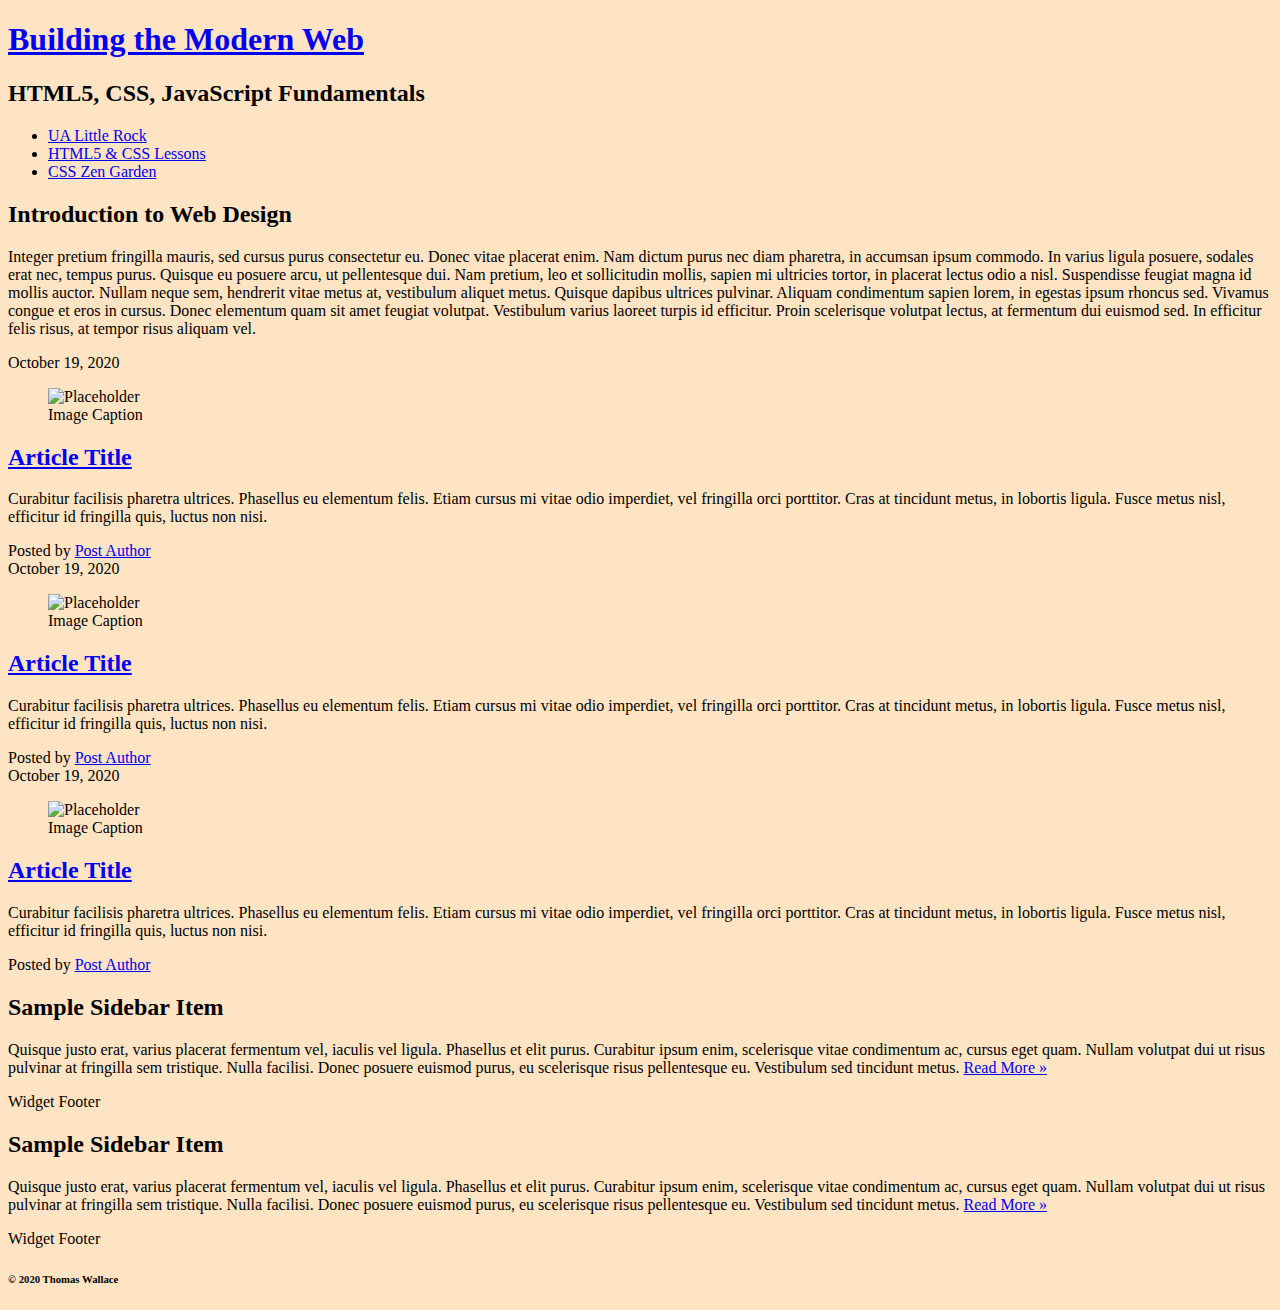
==== css-demo/index.html @ d6a81a95 "Set up CSS Demo" ====
<!DOCTYPE html>
<html lang="en">

<head>
  <title>IFSC 1310 - Prototype</title>
  <meta charset="UTF-8" />
  <meta name="description" content="Keyword rich narrative on site purpose" />
  <meta name="author" content="Thomas Wallace" />
  <link href="assets/css/style.css" rel="stylesheet" />
</head>

<body>
  <header role="banner" class="primary">
    <h1><a href="index.html">Building the Modern Web</a></h1>
    <h2>HTML5, CSS, JavaScript Fundamentals</h2>
    <nav role="navigation">
      <ul>
        <li><a href="https://ualr.edu/">UA Little Rock</a></li>
        <li><a href="http://learn.shayhowe.com/html-css/getting-to-know-html/">HTML5 & CSS Lessons</a></li>
        <li><a href="http://www.csszengarden.com/">CSS Zen Garden</a></li>
      </ul>
    </nav>
  </header>
  <section id="intro" class="container">
    <h2>Introduction to Web Design</h2>
    <p>Integer pretium fringilla mauris, sed cursus purus consectetur eu. Donec vitae placerat enim. Nam dictum purus nec diam pharetra, in accumsan ipsum commodo. In varius ligula posuere, sodales erat nec, tempus purus. Quisque eu posuere arcu, ut pellentesque
      dui. Nam pretium, leo et sollicitudin mollis, sapien mi ultricies tortor, in placerat lectus odio a nisl. Suspendisse feugiat magna id mollis auctor. Nullam neque sem, hendrerit vitae metus at, vestibulum aliquet metus. Quisque dapibus ultrices
      pulvinar. Aliquam condimentum sapien lorem, in egestas ipsum rhoncus sed. Vivamus congue et eros in cursus. Donec elementum quam sit amet feugiat volutpat. Vestibulum varius laoreet turpis id efficitur. Proin scelerisque volutpat lectus, at fermentum
      dui euismod sed. In efficitur felis risus, at tempor risus aliquam vel.</p>
  </section>

  <section id="content" class="container">
    <article class="post">
      <header>
        <time class="post-date" datetime="2020-10-19">October 19, 2020</time>
        <figure>
          <img src="http://placehold.it/300x200?text=Placeholder+Image" alt="Placeholder" />
          <figcaption>Image Caption</figcaption>
        </figure>
        <h2> <a href="#" rel="bookmark" title="link to this post">Article Title</a> </h2>
      </header>
      <p>Curabitur facilisis pharetra ultrices. Phasellus eu elementum felis. Etiam cursus mi vitae odio imperdiet, vel fringilla orci porttitor. Cras at tincidunt metus, in lobortis ligula. Fusce metus nisl, efficitur id fringilla quis, luctus non nisi.
        </p>
      <footer class="post-meta"> Posted by <a href="#">Post Author</a></footer>
    </article>
    <article class="post">
      <header>
        <time class="post-date" datetime="2020-10-19">October 19, 2020</time>
        <figure>
          <img src="http://placehold.it/300x200?text=Placeholder+Image" alt="Placeholder" />
          <figcaption>Image Caption</figcaption>
        </figure>
        <h2> <a href="#" rel="bookmark" title="link to this post">Article Title</a> </h2>
      </header>
      <p>Curabitur facilisis pharetra ultrices. Phasellus eu elementum felis. Etiam cursus mi vitae odio imperdiet, vel fringilla orci porttitor. Cras at tincidunt metus, in lobortis ligula. Fusce metus nisl, efficitur id fringilla quis, luctus non nisi.
        </p>
      <footer class="post-meta"> Posted by <a href="#">Post Author</a></footer>
    </article>
    <article class="post">
      <header>
       <time class="post-date" datetime="2020-10-19">October 19, 2020</time>
        <figure>
          <img src="http://placehold.it/300x200?text=Placeholder+Image" alt="Placeholder" />
          <figcaption>Image Caption</figcaption>
        </figure>
        <h2> <a href="#" rel="bookmark" title="link to this post">Article Title</a> </h2>
      </header>
      <p>Curabitur facilisis pharetra ultrices. Phasellus eu elementum felis. Etiam cursus mi vitae odio imperdiet, vel fringilla orci porttitor. Cras at tincidunt metus, in lobortis ligula. Fusce metus nisl, efficitur id fringilla quis, luctus non nisi.</p>
      <footer class="post-meta"> Posted by <a href="#">Post Author</a></footer>
    </article>
  </section>
  <aside role="complementary">
    <div class="container">
      <article class="widget">
        <header>
          <h2>Sample Sidebar Item </h2>
        </header>
        <p>Quisque justo erat, varius placerat fermentum vel, iaculis vel ligula. Phasellus et elit purus. Curabitur ipsum enim, scelerisque vitae condimentum ac, cursus eget quam. Nullam volutpat dui ut risus pulvinar at fringilla sem tristique. Nulla facilisi.
          Donec posuere euismod purus, eu scelerisque risus pellentesque eu. Vestibulum sed tincidunt metus. <a href="#">Read More &raquo;</a></p>
        <footer>Widget Footer</footer>
      </article>
      <article class="widget">
        <header>
          <h2>Sample Sidebar Item </h2>
        </header>
        <p>Quisque justo erat, varius placerat fermentum vel, iaculis vel ligula. Phasellus et elit purus. Curabitur ipsum enim, scelerisque vitae condimentum ac, cursus eget quam. Nullam volutpat dui ut risus pulvinar at fringilla sem tristique. Nulla facilisi.
          Donec posuere euismod purus, eu scelerisque risus pellentesque eu. Vestibulum sed tincidunt metus. <a href="#">Read More &raquo;</a></p>
        <footer>Widget Footer</footer>
      </article>
    </div>
  </aside>
  <!--#secondary -->
  <!--#content -->

  <footer id="colophon" role="contentinfo">
    <h6>&copy; 2020 Thomas Wallace</h6>
  </footer>
</body>

</html>
---- css-demo/assets/css/style.css ----
/*
Stylesheet for CSS Demo
*/

body {
background-color:bisque;
}
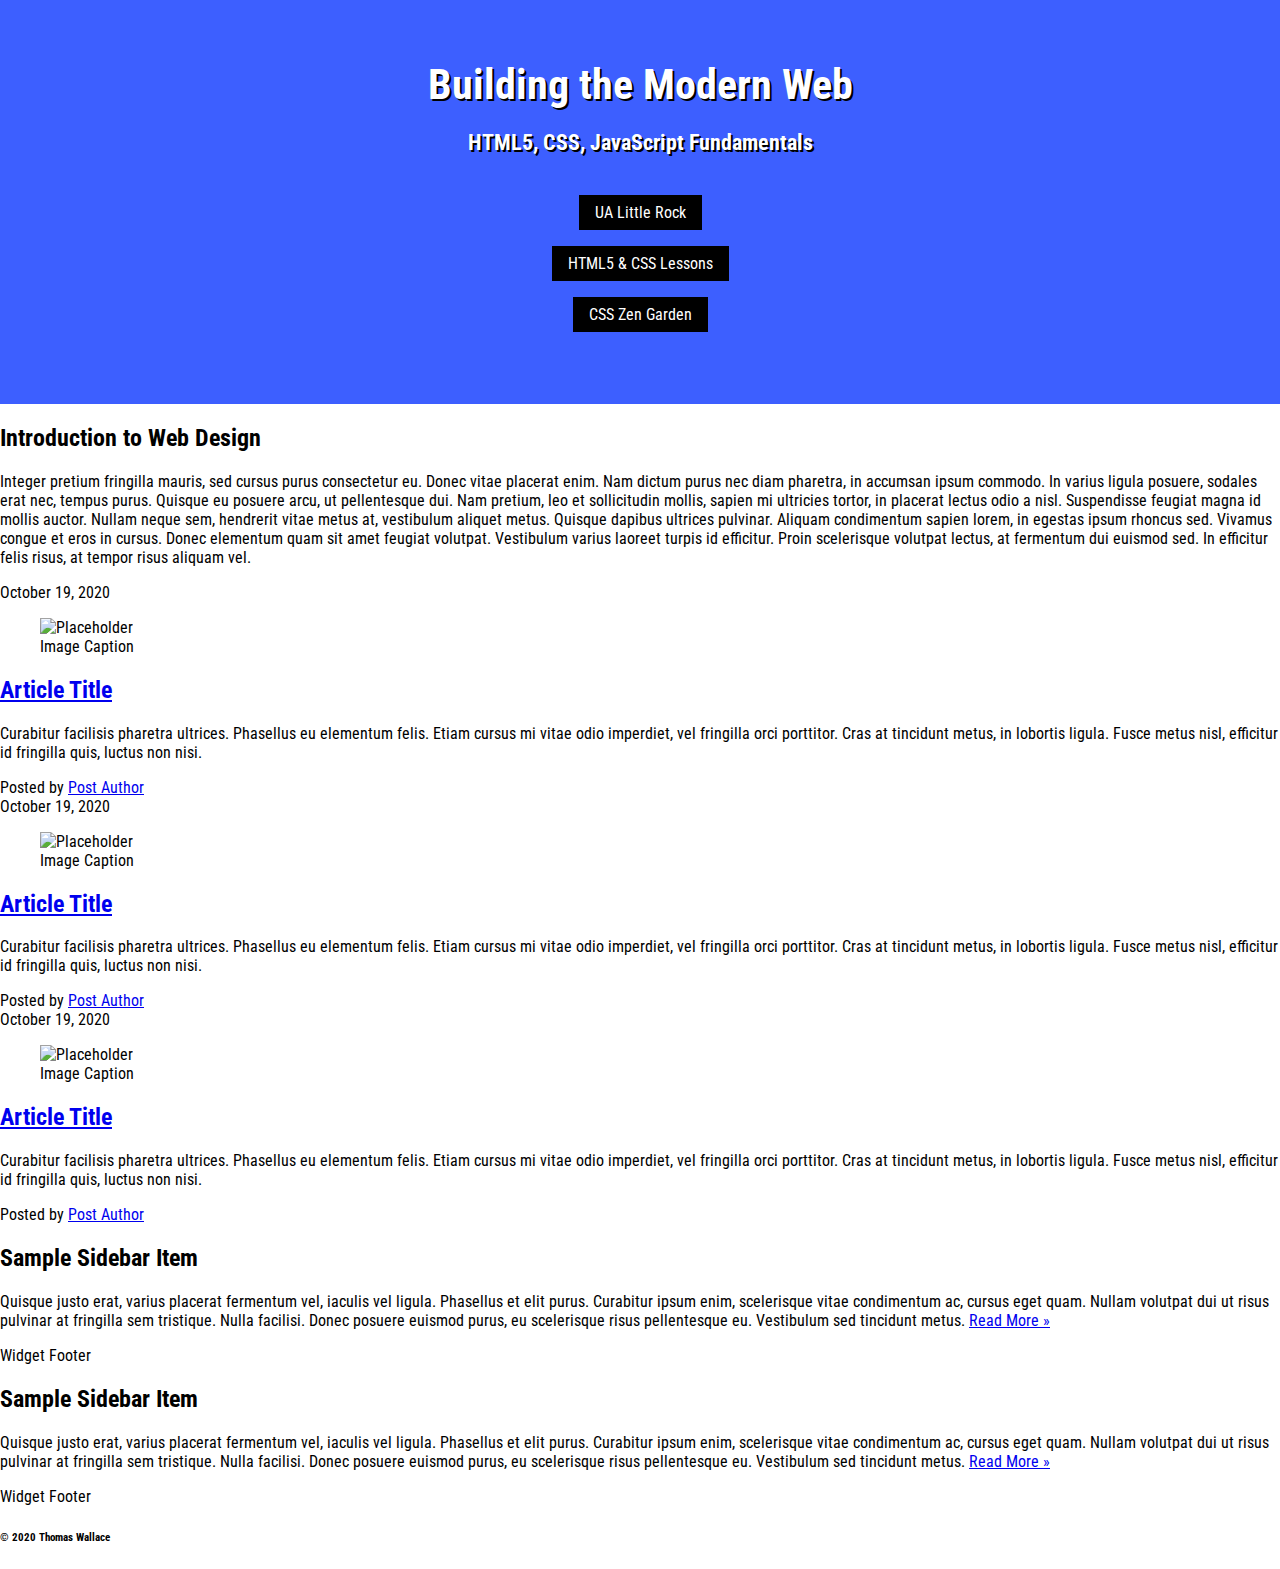
==== commit 710e4a59: "CSS Demo 2 HW" ====
--- a/css-demo/index.html
+++ b/css-demo/index.html
@@ -7,6 +7,9 @@
   <meta name="description" content="Keyword rich narrative on site purpose" />
   <meta name="author" content="Thomas Wallace" />
   <link href="assets/css/style.css" rel="stylesheet" />
+  <link rel="preconnect" href="https://fonts.googleapis.com">
+  <link rel="preconnect" href="https://fonts.gstatic.com" crossorigin>
+  <link href="https://fonts.googleapis.com/css2?family=Roboto+Condensed&display=swap" rel="stylesheet">
 </head>
 
 <body>
--- a/css-demo/assets/css/style.css
+++ b/css-demo/assets/css/style.css
@@ -2,6 +2,83 @@
 Stylesheet for CSS Demo
 */
 
+/* ---------------Box Sizing----------------- */
+
+html {
+    box-sizing: border-box;
+  }
+  *,
+  *:before,
+  *:after {
+    box-sizing: inherit;
+  }
+
+/* ---------------Global Styles----------------- */
+
+/* Color Palette
+  #3D5FFF
+  #3885E8
+  #4AC8FF
+  #38E2E8
+  #3DFFD0
+*/
+
 body {
-background-color:bisque;
+    font-family: 'Roboto Condensed', sans-serif;
+    margin:0;
+}
+
+header.primary {
+    background-color:#3D5FFF;
+    text-align:center;
+    color:#ffffff;
+    padding:40px;
+    /* Long Form */  
+    padding-top:40px;
+    padding-right:40px;
+    padding-bottom:40px;
+    padding-left:40px; 
+    /* T,R,B,L */ 
+    padding:40px 40px 40px 40px;   
+    /* Top/Bottom  Right/Left */
+    padding: 40px 40px;   
+    text-shadow: 2px 2px #000000;  
+}
+
+header.primary h1 {
+    font-size:2.6rem;
+    margin:20px 0;
+}
+
+header.primary h1 a{
+    color:#fff;
+    text-decoration:none;
+  }
+
+header.primary h2{
+    font-size:1.4rem;
+    /* Top | Left/Right | Bottom */
+    margin:20px auto 40px;
+}
+
+header.primary nav{
+
+}
+
+header.primary nav ul{
+    /*removes extra space fro list item attachments*/
+    padding:0;
+}
+
+header.primary nav ul li{
+    list-style-type:none;
+}
+
+header.primary nav ul li a{
+    color:#ffffff;
+    text-decoration:none;
+    background-color:#000000;
+    padding:8px 16px;
+    margin-bottom:1rem;
+    display:inline-block;  color:#ffffff;
 }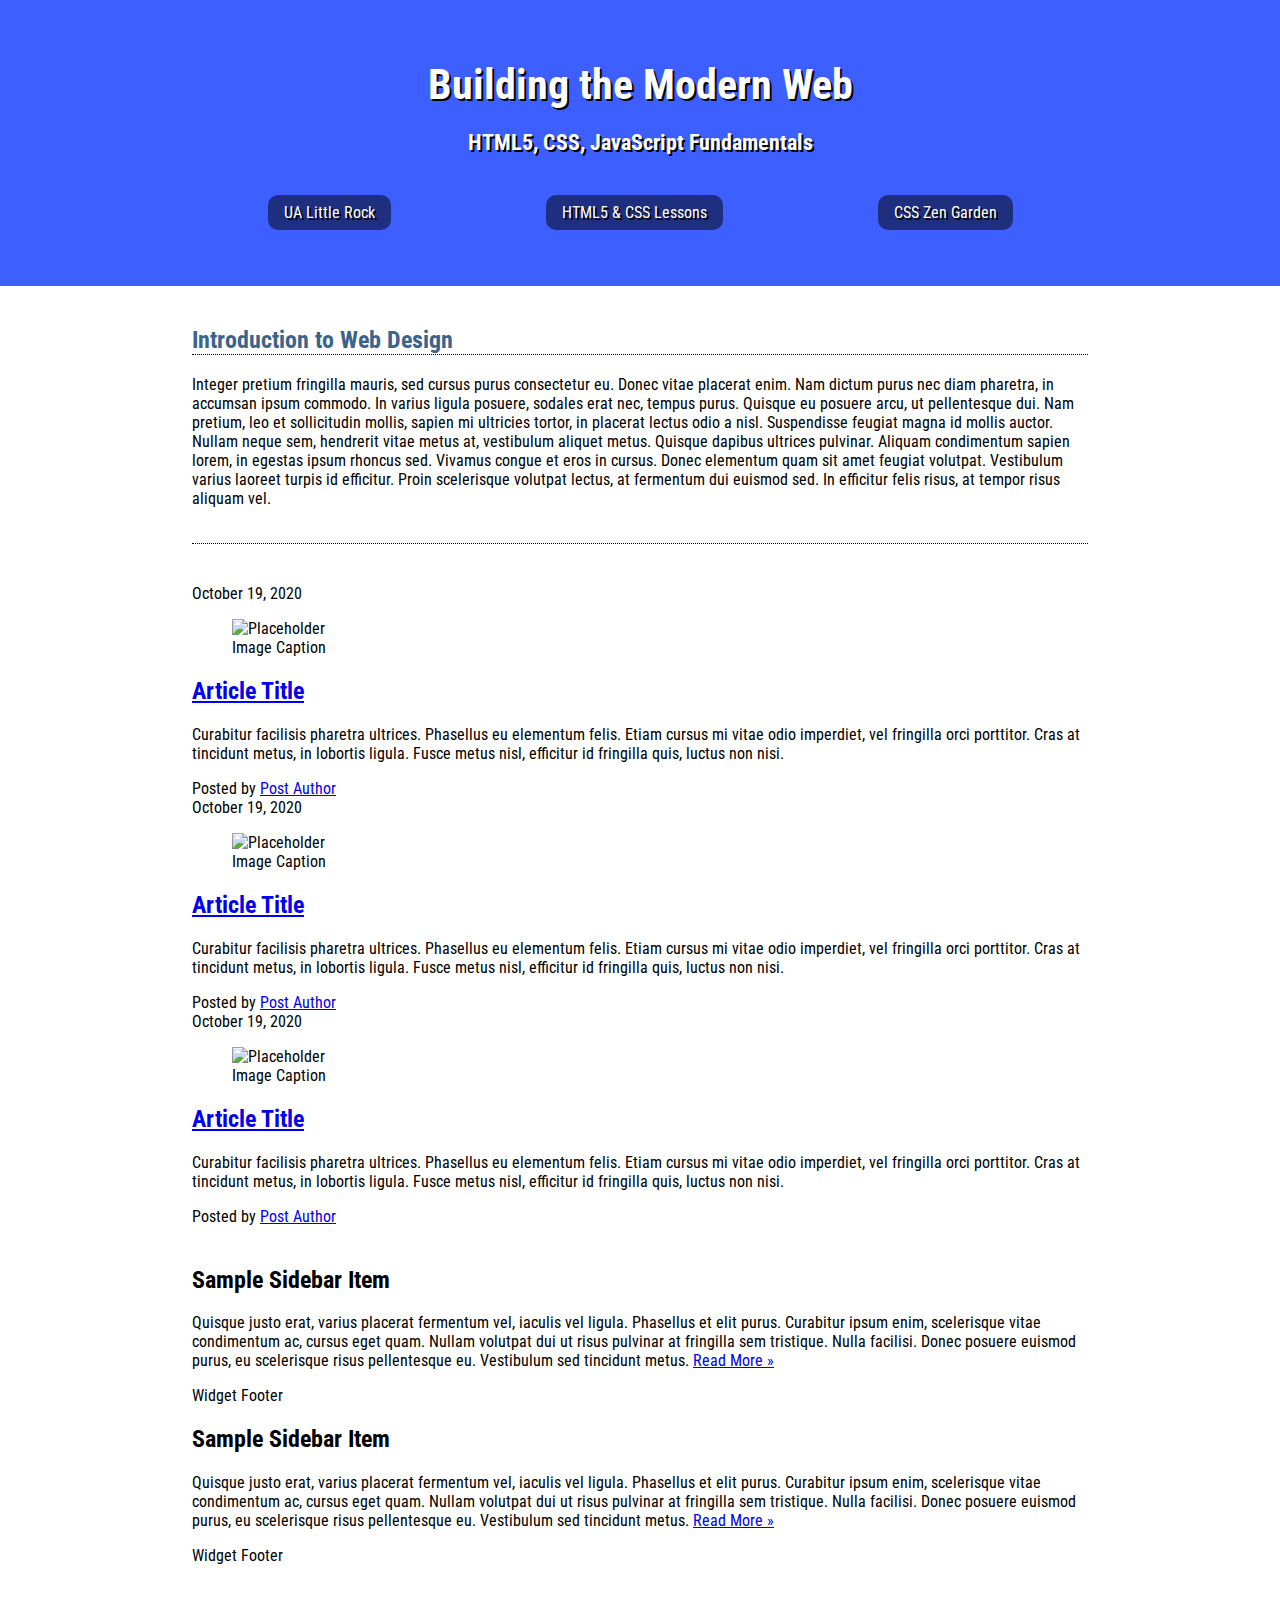
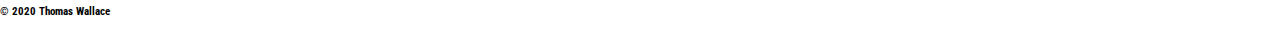
==== commit 410cb791: "CSS Demo 3" ====
--- a/css-demo/index.html
+++ b/css-demo/index.html
@@ -37,7 +37,7 @@
       <header>
         <time class="post-date" datetime="2020-10-19">October 19, 2020</time>
         <figure>
-          <img src="http://placehold.it/300x200?text=Placeholder+Image" alt="Placeholder" />
+          <img src="https://via.placeholder.com/300x200" alt="Placeholder" />
           <figcaption>Image Caption</figcaption>
         </figure>
         <h2> <a href="#" rel="bookmark" title="link to this post">Article Title</a> </h2>
@@ -50,7 +50,7 @@
       <header>
         <time class="post-date" datetime="2020-10-19">October 19, 2020</time>
         <figure>
-          <img src="http://placehold.it/300x200?text=Placeholder+Image" alt="Placeholder" />
+          <img src="https://via.placeholder.com/300x200" alt="Placeholder" />
           <figcaption>Image Caption</figcaption>
         </figure>
         <h2> <a href="#" rel="bookmark" title="link to this post">Article Title</a> </h2>
@@ -63,7 +63,7 @@
       <header>
        <time class="post-date" datetime="2020-10-19">October 19, 2020</time>
         <figure>
-          <img src="http://placehold.it/300x200?text=Placeholder+Image" alt="Placeholder" />
+          <img src="https://via.placeholder.com/300x200" alt="Placeholder" />
           <figcaption>Image Caption</figcaption>
         </figure>
         <h2> <a href="#" rel="bookmark" title="link to this post">Article Title</a> </h2>
--- a/css-demo/assets/css/style.css
+++ b/css-demo/assets/css/style.css
@@ -12,6 +12,13 @@
   *:after {
     box-sizing: inherit;
   }
+
+/* ---------------Utility Classes----------------- */
+
+.container{
+  width:70vw;
+  margin:40px auto;
+}
 
 /* ---------------Global Styles----------------- */
 
@@ -62,12 +69,17 @@
 }
 
 header.primary nav{
-
+    width:80vw;
+    margin:0 auto;
+    max-width:900px;
 }
 
 header.primary nav ul{
-    /*removes extra space fro list item attachments*/
+    /*removes extra space from list item attachments*/
     padding:0;
+    display:flex;
+    flex-direction:row;
+    justify-content:space-around;
 }
 
 header.primary nav ul li{
@@ -77,8 +89,38 @@
 header.primary nav ul li a{
     color:#ffffff;
     text-decoration:none;
-    background-color:#000000;
+    background-color:rgba(0,0,0,0.5);
     padding:8px 16px;
-    margin-bottom:1rem;
-    display:inline-block;  color:#ffffff;
+    display:inline-block;
+    border-radius:10px;
+    transition:0.5s;
+}
+
+header.primary nav a:hover{
+  background-color:rgba(0,0,0,0.75);
+}
+
+#intro {
+  border-bottom: 1px dotted #000000;
+  padding-bottom:1.2rem;
+}
+
+#intro h2{
+  color:#3b638b;
+  border-bottom: 1px dotted #000000;
+}
+
+@media screen and (max-width:600px){
+
+    header.primary nav ul{
+      flex-direction:column;
+    }
+
+    header.primary nav a{
+      display:block;
+    }
+    
+    header.primary nav li{
+      margin-bottom:10px;
+    }
 }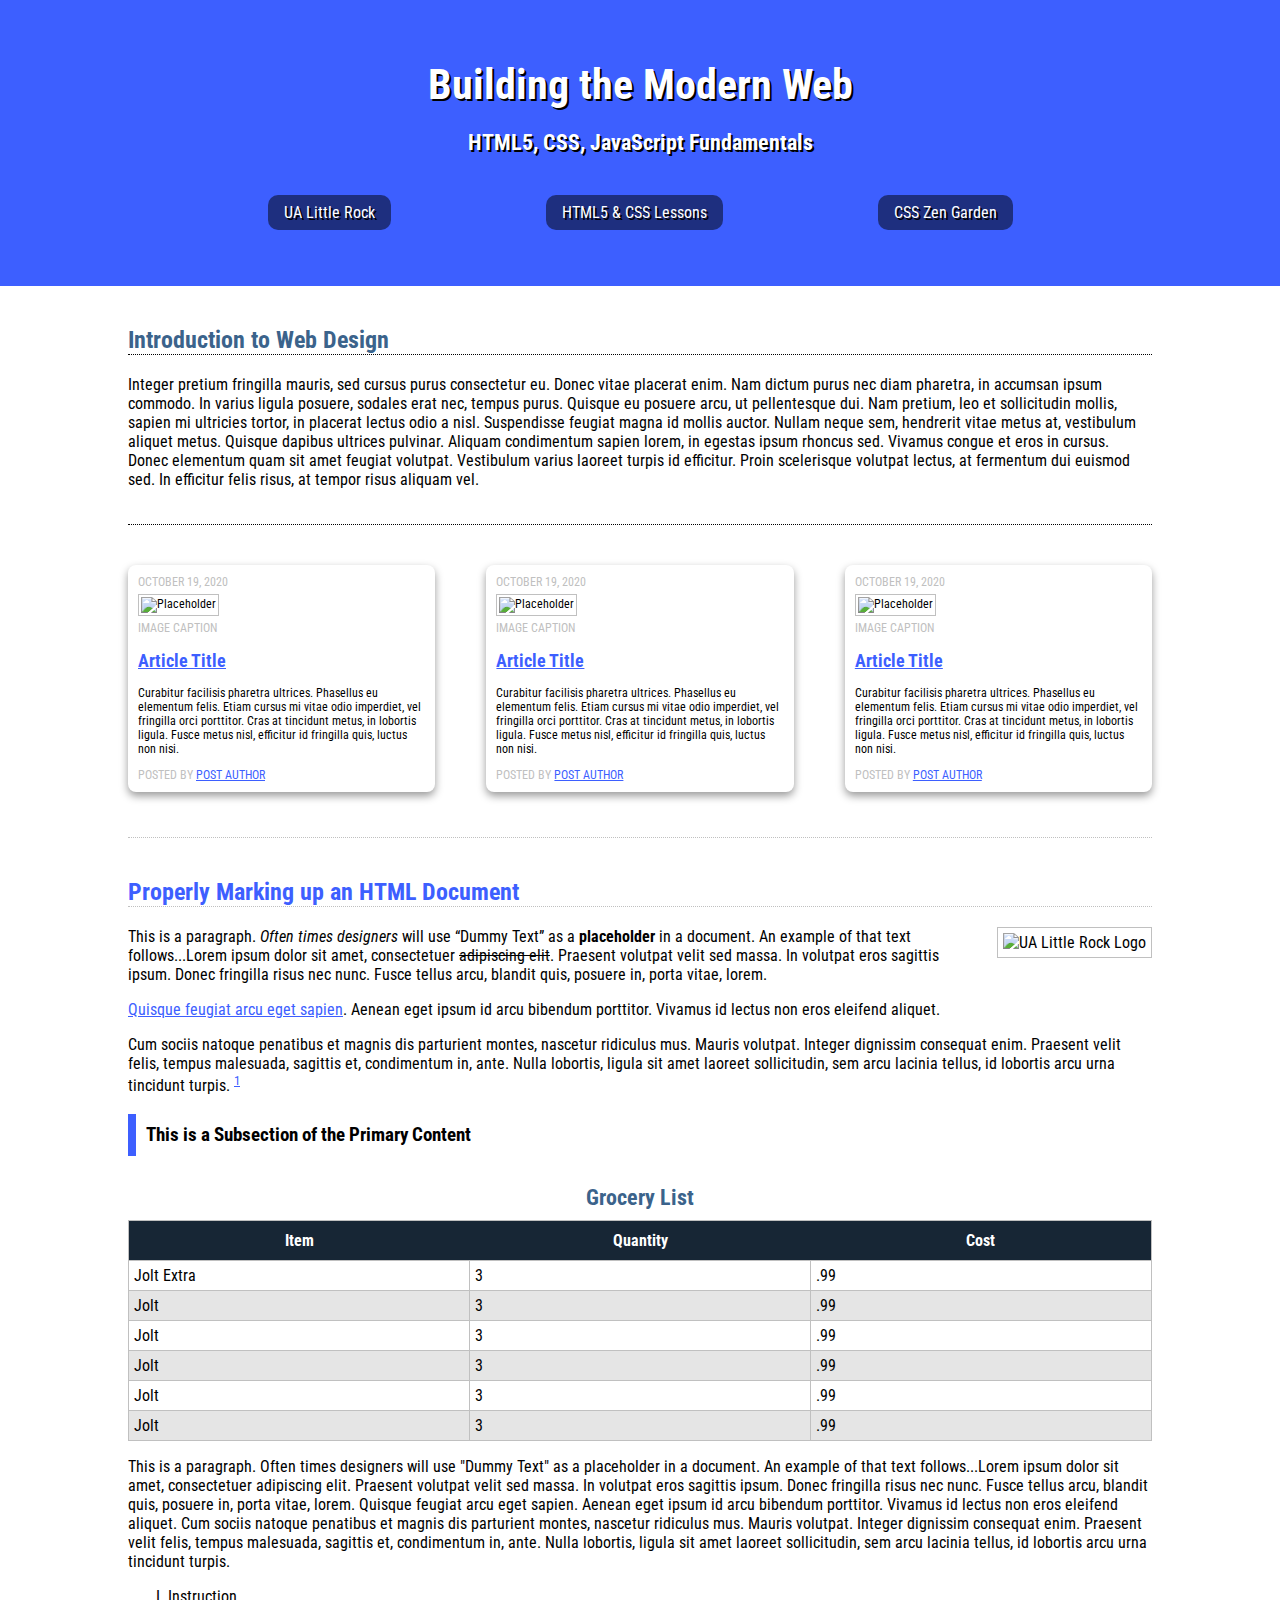
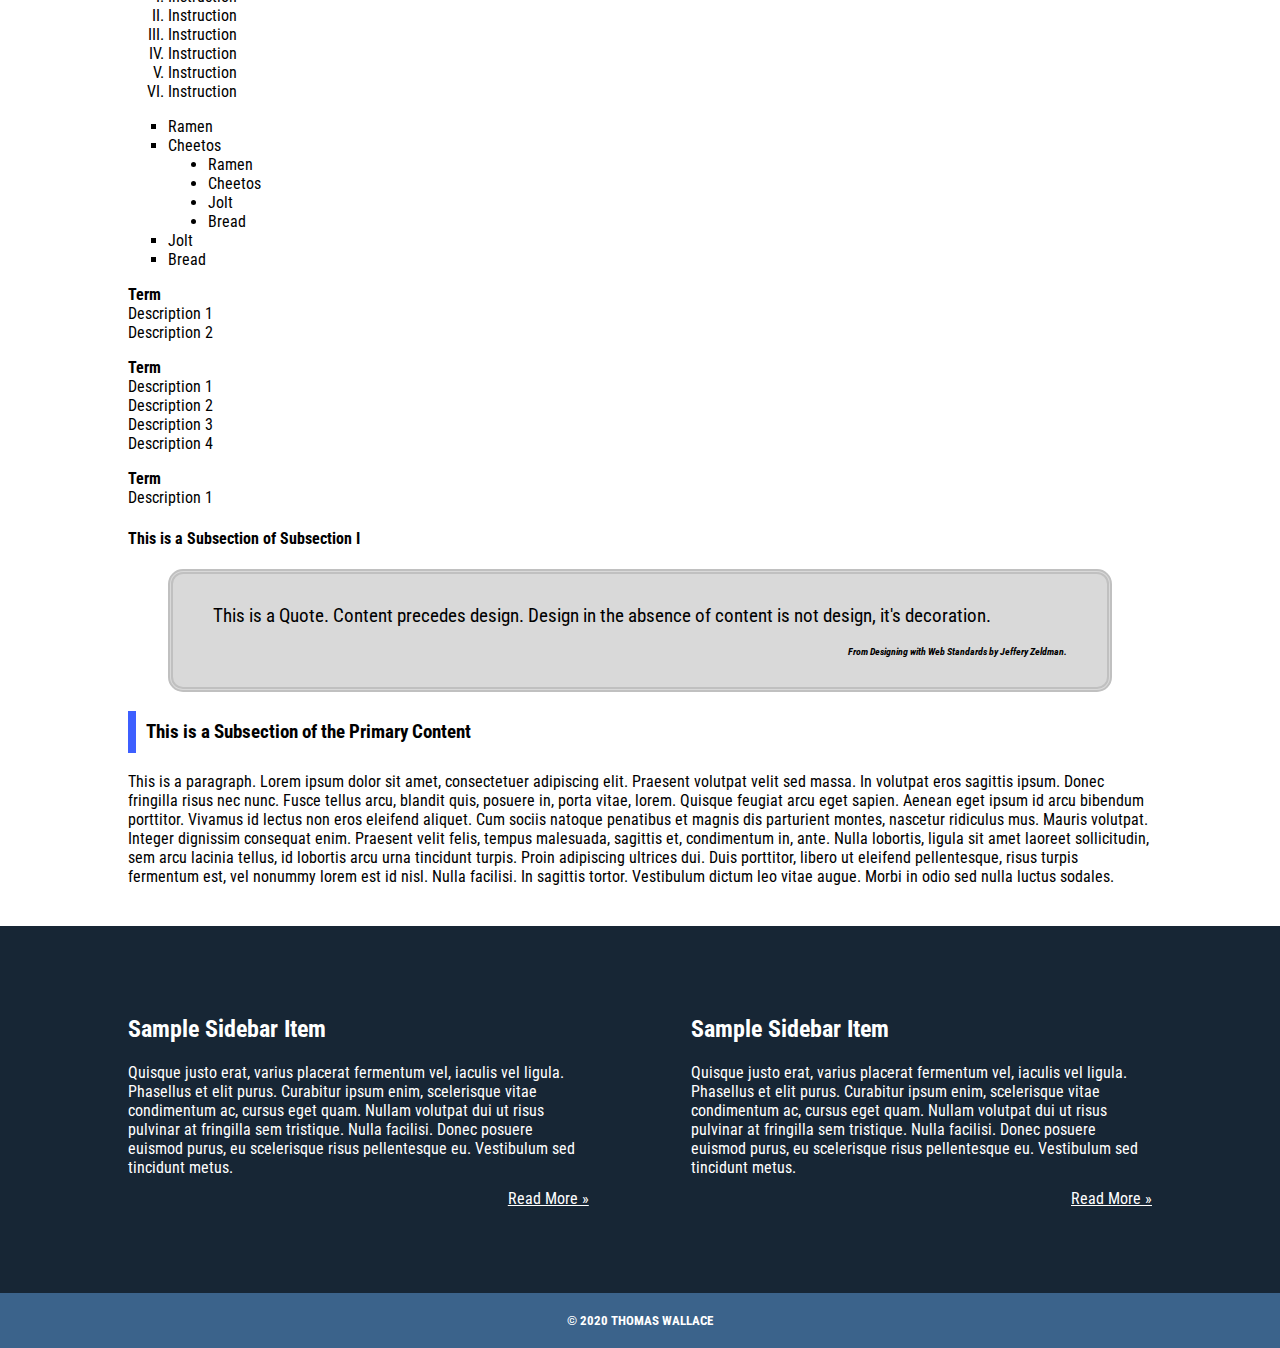
==== commit bbe29705: "CSS Demo 5" ====
--- a/css-demo/index.html
+++ b/css-demo/index.html
@@ -72,6 +72,120 @@
       <footer class="post-meta"> Posted by <a href="#">Post Author</a></footer>
     </article>
   </section>
+  <section id="additional-elements" class="container">
+    <h2>Properly Marking up an HTML Document</h2>
+    <!--(Primary Content Heading)-->
+  
+    <p> <img src="https://thomaswallace.net/wp-content/uploads/2018/02/ualr.png" alt="UA Little Rock Logo" class="img-right"/>This is a paragraph. <em>Often times designers</em> will use <q>Dummy Text</q> as a <strong>placeholder</strong> in a document. An example of that text follows...Lorem ipsum dolor sit amet, consectetuer <del>adipiscing elit</del>. Praesent volutpat
+      velit sed massa. In volutpat eros sagittis ipsum. Donec fringilla risus nec nunc. Fusce tellus arcu, blandit quis, posuere in, porta vitae, lorem.</p>
+  
+    <p> <a href="#">Quisque feugiat arcu eget sapien</a>. <span class="foo">Aenean</span> eget ipsum id arcu bibendum porttitor. Vivamus id lectus non eros eleifend aliquet.</p>
+    <p>Cum sociis natoque penatibus et magnis dis parturient montes, nascetur ridiculus mus. Mauris volutpat. Integer dignissim consequat enim. Praesent velit felis,
+      tempus malesuada, sagittis et, condimentum in, ante. Nulla lobortis, ligula sit amet laoreet sollicitudin, sem arcu lacinia tellus, id lobortis arcu urna tincidunt turpis. <sup><a href="#">1</a></sup> </p>
+  
+    <h3>This is a Subsection of the Primary Content</h3>
+    <!-- (Subsection I)-->
+  
+    <table>
+      <caption>Grocery List</caption>
+      <thead>
+        <!--Design Time Attribute - Remove before Prodution-->
+        <tr>
+          <th scope="col">Item</th>
+          <th scope="col">Quantity</th>
+          <th scope="col">Cost</th>
+        </tr>
+      </thead>
+      <tr>
+        <td>Jolt Extra</td>
+        <td>3</td>
+        <td>.99</td>
+      </tr>
+      <tr>
+        <td>Jolt</td>
+        <td>3</td>
+        <td>.99</td>
+      </tr>
+      <tr>
+        <td>Jolt</td>
+        <td>3</td>
+        <td>.99</td>
+      </tr>
+      <tr>
+        <td>Jolt</td>
+        <td>3</td>
+        <td>.99</td>
+      </tr>
+      <tr>
+        <td>Jolt</td>
+        <td>3</td>
+        <td>.99</td>
+      </tr>
+      <tr>
+        <td>Jolt</td>
+        <td>3</td>
+        <td>.99</td>
+      </tr>
+    </table>
+  
+    <p>This is a paragraph. Often times designers will use "Dummy Text" as a placeholder in a document. An example of that text follows...Lorem ipsum dolor sit amet, consectetuer adipiscing elit. Praesent volutpat velit sed massa. In volutpat eros sagittis
+      ipsum. Donec fringilla risus nec nunc. Fusce tellus arcu, blandit quis, posuere in, porta vitae, lorem. Quisque feugiat arcu eget sapien. Aenean eget ipsum id arcu bibendum porttitor. Vivamus id lectus non eros eleifend aliquet. Cum sociis natoque
+      penatibus et magnis dis parturient montes, nascetur ridiculus mus. Mauris volutpat. Integer dignissim consequat enim. Praesent velit felis, tempus malesuada, sagittis et, condimentum in, ante. Nulla lobortis, ligula sit amet laoreet sollicitudin,
+      sem arcu lacinia tellus, id lobortis arcu urna tincidunt turpis.</p>
+  
+    <!--This is a list of instructions.-->
+  
+    <ol>
+      <li>Instruction</li>
+      <li>Instruction</li>
+      <li>Instruction</li>
+      <li>Instruction</li>
+      <li>Instruction</li>
+      <li>Instruction</li>
+    </ol>
+  
+    <!--This is a list of items to purchase at the grocery store.-->
+  
+    <ul>
+      <li>Ramen</li>
+      <li>Cheetos
+        <ul>
+          <li>Ramen</li>
+          <li>Cheetos</li>
+          <li>Jolt</li>
+          <li>Bread</li>
+        </ul>
+      </li>
+      <li>Jolt</li>
+      <li>Bread</li>
+    </ul>
+  
+    <!--This is an Example of how we should mark up a term and its description(s)-->
+    <dl>
+      <dt>Term</dt>
+      <dd>Description 1</dd>
+      <dd>Description 2</dd>
+      <dt>Term</dt>
+      <dd>Description 1</dd>
+      <dd>Description 2</dd>
+      <dd>Description 3</dd>
+      <dd>Description 4</dd>
+      <dt>Term</dt>
+      <dd>Description 1</dd>
+    </dl>
+  
+    <h4>This is a Subsection of Subsection I</h4>
+  
+    <blockquote>This is a Quote. Content precedes design. Design in the absence of content is not design, it's decoration. <cite>From Designing with Web Standards by Jeffery Zeldman.</cite></blockquote>
+  
+    <h3>This is a Subsection of the Primary Content</h3>
+    <!--(Subsection II)-->
+  
+    <p>This is a paragraph. Lorem ipsum dolor sit amet, consectetuer adipiscing elit. Praesent volutpat velit sed massa. In volutpat eros sagittis ipsum. Donec fringilla risus nec nunc. Fusce tellus arcu, blandit quis, posuere in, porta vitae, lorem. Quisque
+      feugiat arcu eget sapien. Aenean eget ipsum id arcu bibendum porttitor. Vivamus id lectus non eros eleifend aliquet. Cum sociis natoque penatibus et magnis dis parturient montes, nascetur ridiculus mus. Mauris volutpat. Integer dignissim consequat
+      enim. Praesent velit felis, tempus malesuada, sagittis et, condimentum in, ante. Nulla lobortis, ligula sit amet laoreet sollicitudin, sem arcu lacinia tellus, id lobortis arcu urna tincidunt turpis. Proin adipiscing ultrices dui. Duis porttitor,
+      libero ut eleifend pellentesque, risus turpis fermentum est, vel nonummy lorem est id nisl. Nulla facilisi. In sagittis tortor. Vestibulum dictum leo vitae augue. Morbi in odio sed nulla luctus sodales.</p>
+  </section>
   <aside role="complementary">
     <div class="container">
       <article class="widget">
--- a/css-demo/assets/css/style.css
+++ b/css-demo/assets/css/style.css
@@ -16,8 +16,33 @@
 /* ---------------Utility Classes----------------- */
 
 .container{
-  width:70vw;
+  width:80vw;
   margin:40px auto;
+}
+
+img{
+  max-width:100%;
+}
+
+.img-right{
+  float:right;
+  margin-left:20px;
+  border:1px solid #c0c0c0;
+  padding:5px;
+}
+
+.img-left{
+  float:left;
+  margin-right:20px;
+  border:1px solid #c0c0c0;
+  padding:5px;
+}
+
+.img-center{
+  display:block;
+  margin:20px auto;
+  border:2px solid #c0c0c0;
+  padding:5px;
 }
 
 /* ---------------Global Styles----------------- */
@@ -110,6 +135,190 @@
   border-bottom: 1px dotted #000000;
 }
 
+#content{
+  display:flex;
+  flex-direction:row;
+  justify-content:space-between;
+  border-bottom:1px dotted #c0c0c0;
+  padding-bottom:2.8rem;
+}
+
+#content article.post{
+  width:30%;
+  box-shadow:0 4px 8px rgba(0,0,0,0.4);
+  padding:10px;
+  border-radius:8px;
+  font-size:0.75rem;
+  transition:0.5s;
+}
+
+#content article.post:hover{
+  box-shadow:0 8px 16px rgba(0,0,0,.4) 
+}
+
+time.post-date, figcaption, .post-meta{
+  text-transform:uppercase;
+  color:#c0c0c0;
+}
+
+.post figure{
+  margin:0;
+}
+
+.post img{
+  border:1px solid #c0c0c0;
+  padding:2px;
+  margin:5px 0;
+}
+
+.post a{
+  color:#3D5FFF;
+}
+
+.post a:hover, .post a:active{
+  text-decoration:none;
+}
+
+aside[role="complementary"]{
+  background-color:#172635;
+  color:#ffffff;
+  padding:1.8rem;
+}
+
+aside div.container{
+  display:flex;
+  flex-direction:row;
+  justify-content:space-between;
+}
+
+aside article.widget{
+  width:45%;
+}
+
+article.widget a{
+  color:#ffffff;
+  display:block;
+  margin-top:0.8rem;
+  text-align:right;
+}
+
+article.widget footer{
+  display:none;
+}
+
+#colophon{
+  background-color:#3b638b;
+}
+
+#colophon h6{
+  padding:20px;
+  margin:0;
+  text-align:center;
+  color:#fff;
+  font-size:.8rem;
+  text-transform:uppercase;
+}
+
+#additional-elements h2{
+  color:#3D5FFF;
+  border-bottom:1px dotted #c0c0c0;
+}
+
+#additional-elements a{
+  color:#3D5FFF;
+}
+
+#additional-elements a:hover{
+  text-decoration:none;
+}
+
+#additional-elements h3{
+  border-left:8px solid #3D5FFF;
+  padding:10px;
+}
+
+table{
+  width:100%;
+  border-collapse:collapse;
+  border:1px solid #c0c0c0;
+}
+
+tr{
+
+}
+
+tr:nth-child(even){
+  background-color:rgba(0,0,0,.1) 
+}
+
+td:hover{
+  background-color:rgba(0,0,0,.3)
+}
+
+th{
+  background:#172635;
+  color:#fff;
+  width:33%;
+  padding:10px;
+}
+
+td{
+  border:1px solid #c0c0c0;
+  padding:5px;
+}
+
+table caption{
+  color:#3b638b;
+  padding:10px;
+  font-weight:bold;
+  font-size:1.4rem;
+}
+
+#additional-elements ol{
+  list-style-type:upper-roman;
+  list-style-position:outside;
+}
+
+#additional-elements ul{
+  list-style-type:square;
+}
+
+#additional-elements ul ul{
+  list-style-type:disc;
+}
+
+dl{
+
+}
+
+dt{
+  font-weight:bold;
+}
+
+dd{
+margin-left:0;
+}
+
+dd + dt{
+  margin-top:1rem;
+}
+
+#additional-elements blockquote{
+  background-color:rgba(0,0,0,.15);
+  padding:30px 40px;
+  border:5px double #c0c0c0;
+  border-radius:15px;
+  font-size:1.2rem;
+}
+
+#additional-elements cite{
+  display:block;
+  font-size:.6rem;
+  text-align:right;
+  font-weight:bold;
+  margin-top:1.2rem;
+}
+
 @media screen and (max-width:600px){
 
     header.primary nav ul{
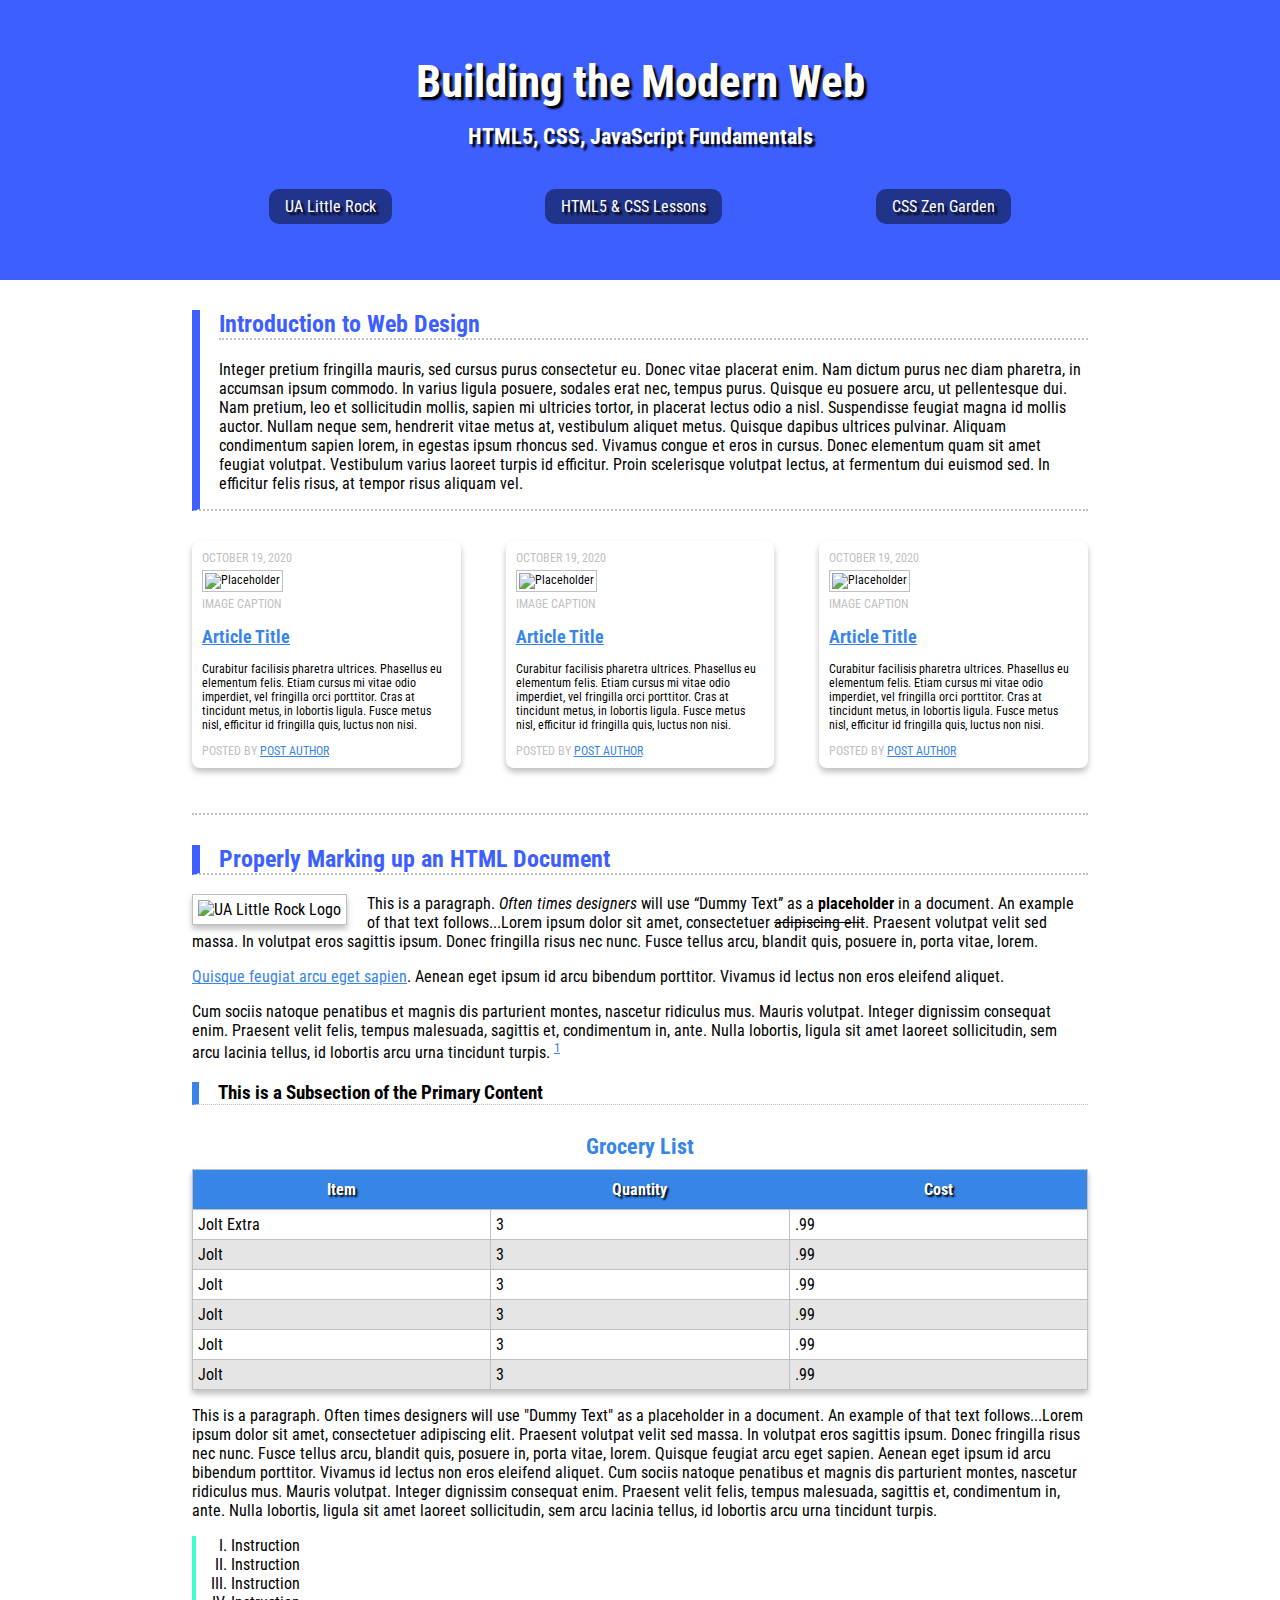
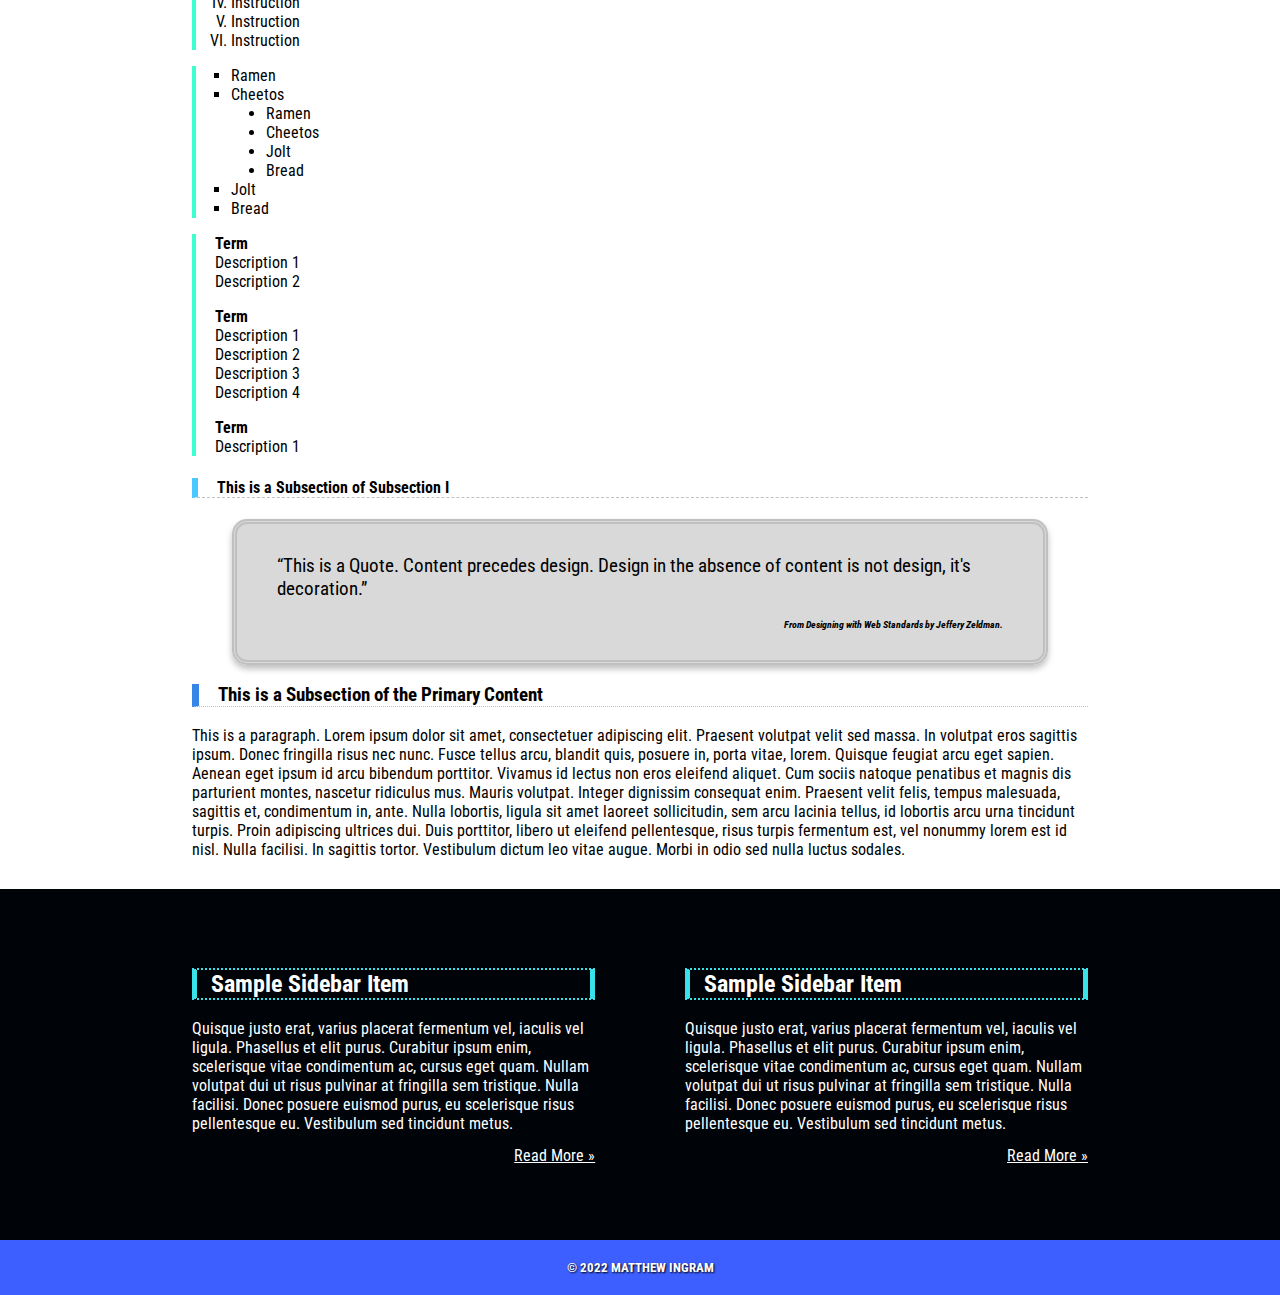
==== commit 78dea704: "CSS Demo Assignment Submission" ====
--- a/css-demo/index.html
+++ b/css-demo/index.html
@@ -76,7 +76,7 @@
     <h2>Properly Marking up an HTML Document</h2>
     <!--(Primary Content Heading)-->
   
-    <p> <img src="https://thomaswallace.net/wp-content/uploads/2018/02/ualr.png" alt="UA Little Rock Logo" class="img-right"/>This is a paragraph. <em>Often times designers</em> will use <q>Dummy Text</q> as a <strong>placeholder</strong> in a document. An example of that text follows...Lorem ipsum dolor sit amet, consectetuer <del>adipiscing elit</del>. Praesent volutpat
+    <p> <img src="https://thomaswallace.net/wp-content/uploads/2018/02/ualr.png" alt="UA Little Rock Logo" class="img-left"/>This is a paragraph. <em>Often times designers</em> will use <q>Dummy Text</q> as a <strong>placeholder</strong> in a document. An example of that text follows...Lorem ipsum dolor sit amet, consectetuer <del>adipiscing elit</del>. Praesent volutpat
       velit sed massa. In volutpat eros sagittis ipsum. Donec fringilla risus nec nunc. Fusce tellus arcu, blandit quis, posuere in, porta vitae, lorem.</p>
   
     <p> <a href="#">Quisque feugiat arcu eget sapien</a>. <span class="foo">Aenean</span> eget ipsum id arcu bibendum porttitor. Vivamus id lectus non eros eleifend aliquet.</p>
@@ -176,7 +176,7 @@
   
     <h4>This is a Subsection of Subsection I</h4>
   
-    <blockquote>This is a Quote. Content precedes design. Design in the absence of content is not design, it's decoration. <cite>From Designing with Web Standards by Jeffery Zeldman.</cite></blockquote>
+    <blockquote><q>This is a Quote. Content precedes design. Design in the absence of content is not design, it's decoration.</q> <cite>From Designing with Web Standards by Jeffery Zeldman.</cite></blockquote>
   
     <h3>This is a Subsection of the Primary Content</h3>
     <!--(Subsection II)-->
@@ -210,7 +210,7 @@
   <!--#content -->
 
   <footer id="colophon" role="contentinfo">
-    <h6>&copy; 2020 Thomas Wallace</h6>
+    <h6>&copy; 2022 Matthew Ingram</h6>
   </footer>
 </body>
 
--- a/css-demo/assets/css/style.css
+++ b/css-demo/assets/css/style.css
@@ -16,8 +16,8 @@
 /* ---------------Utility Classes----------------- */
 
 .container{
-  width:80vw;
-  margin:40px auto;
+  width:70vw;
+  margin:30px auto;
 }
 
 img{
@@ -65,21 +65,21 @@
     text-align:center;
     color:#ffffff;
     padding:40px;
-    /* Long Form */  
+    /* Long Form  
     padding-top:40px;
     padding-right:40px;
     padding-bottom:40px;
     padding-left:40px; 
-    /* T,R,B,L */ 
+    -- T,R,B,L
     padding:40px 40px 40px 40px;   
-    /* Top/Bottom  Right/Left */
-    padding: 40px 40px;   
-    text-shadow: 2px 2px #000000;  
+    -- Top/Bottom  Right/Left
+    padding: 40px 40px; */
+    text-shadow: 3px 3px 2px #000000;  
 }
 
 header.primary h1 {
-    font-size:2.6rem;
-    margin:20px 0;
+    font-size:2.8rem;
+    margin:15px 0;
 }
 
 header.primary h1 a{
@@ -90,11 +90,11 @@
 header.primary h2{
     font-size:1.4rem;
     /* Top | Left/Right | Bottom */
-    margin:20px auto 40px;
+    margin:15px auto 40px;
 }
 
 header.primary nav{
-    width:80vw;
+    width:70vw;
     margin:0 auto;
     max-width:900px;
 }
@@ -114,7 +114,7 @@
 header.primary nav ul li a{
     color:#ffffff;
     text-decoration:none;
-    background-color:rgba(0,0,0,0.5);
+    background-color:rgba(0,0,0,0.45);
     padding:8px 16px;
     display:inline-block;
     border-radius:10px;
@@ -122,30 +122,31 @@
 }
 
 header.primary nav a:hover{
-  background-color:rgba(0,0,0,0.75);
+  background-color:rgba(0,0,0,0.9);
 }
 
 #intro {
-  border-bottom: 1px dotted #000000;
-  padding-bottom:1.2rem;
+  border-bottom: 2px dotted #c0c0c0;
+  padding:0 0 0 1.2rem;
+  border-left:8px solid #3D5FFF;
 }
 
 #intro h2{
-  color:#3b638b;
-  border-bottom: 1px dotted #000000;
+  color:#3D5FFF;
+  border-bottom: 2px dotted #c0c0c0;
 }
 
 #content{
   display:flex;
   flex-direction:row;
   justify-content:space-between;
-  border-bottom:1px dotted #c0c0c0;
+  border-bottom:2px dotted #c0c0c0;
   padding-bottom:2.8rem;
 }
 
 #content article.post{
   width:30%;
-  box-shadow:0 4px 8px rgba(0,0,0,0.4);
+  box-shadow:0 4px 6px rgba(0,0,0,0.25);
   padding:10px;
   border-radius:8px;
   font-size:0.75rem;
@@ -153,7 +154,7 @@
 }
 
 #content article.post:hover{
-  box-shadow:0 8px 16px rgba(0,0,0,.4) 
+  box-shadow:0 8px 12px rgba(0,0,0,0.5);
 }
 
 time.post-date, figcaption, .post-meta{
@@ -172,7 +173,7 @@
 }
 
 .post a{
-  color:#3D5FFF;
+  color:#3885E8;
 }
 
 .post a:hover, .post a:active{
@@ -180,7 +181,7 @@
 }
 
 aside[role="complementary"]{
-  background-color:#172635;
+  background-color:#000408;
   color:#ffffff;
   padding:1.8rem;
 }
@@ -191,6 +192,14 @@
   justify-content:space-between;
 }
 
+aside article.widget h2{
+  padding:0 0.9rem 0 0.9rem;
+  border-top:2px dotted #38E2E8;
+  border-right:5px solid #38E2E8;
+  border-bottom:2px dotted #38E2E8;
+  border-left:5px solid #38E2E8;
+}
+
 aside article.widget{
   width:45%;
 }
@@ -202,30 +211,37 @@
   text-align:right;
 }
 
+article.widget a:hover{
+  text-decoration:none;
+}
+
 article.widget footer{
   display:none;
 }
 
 #colophon{
-  background-color:#3b638b;
+  background-color:#3D5FFF;
 }
 
 #colophon h6{
   padding:20px;
   margin:0;
   text-align:center;
-  color:#fff;
+  color:#ffffff;
   font-size:.8rem;
   text-transform:uppercase;
+  text-shadow: 1px 1px 2px #000000;
 }
 
 #additional-elements h2{
   color:#3D5FFF;
-  border-bottom:1px dotted #c0c0c0;
+  border-bottom:2px dotted #c0c0c0;
+  padding:0 0 0 1.2rem;
+  border-left:8px solid #3D5FFF;
 }
 
 #additional-elements a{
-  color:#3D5FFF;
+  color:#3885E8;
 }
 
 #additional-elements a:hover{
@@ -233,33 +249,54 @@
 }
 
 #additional-elements h3{
-  border-left:8px solid #3D5FFF;
-  padding:10px;
+  border-left:7px solid #3885E8;
+  padding:0 0 0 1.2rem;
+  border-bottom:1px dotted #c0c0c0;
+}
+
+#additional-elements h4{
+  border-left:6px solid #4AC8FF;
+  padding:0 0 0 1.2rem;
+  border-bottom:1px dashed #c0c0c0;
+}
+
+#additional-elements img{
+  box-shadow:0 4px 6px rgba(0,0,0,0.25);
+  transition:0.5s;
+}
+
+#additional-elements img:hover{
+  box-shadow:0 8px 12px rgba(0,0,0,0.5);
 }
 
 table{
   width:100%;
   border-collapse:collapse;
   border:1px solid #c0c0c0;
-}
-
-tr{
-
+  box-shadow:0 4px 6px rgba(0,0,0,0.25);
+  transition:0.5s;
+}
+
+table:hover{
+  box-shadow:0 8px 12px rgba(0,0,0,0.5);
 }
 
 tr:nth-child(even){
-  background-color:rgba(0,0,0,.1) 
+  background-color:rgba(0,0,0,0.1) 
 }
 
 td:hover{
-  background-color:rgba(0,0,0,.3)
+  background-color:rgba(0,0,0,0.75);
+  color:#ffffff;
+  text-shadow: 1px 1px 2px #000000;
 }
 
 th{
-  background:#172635;
-  color:#fff;
+  background:#3885E8;
   width:33%;
   padding:10px;
+  color:#ffffff;
+  text-shadow: 2px 2px 2px #000000;
 }
 
 td{
@@ -268,7 +305,7 @@
 }
 
 table caption{
-  color:#3b638b;
+  color:#3885E8;
   padding:10px;
   font-weight:bold;
   font-size:1.4rem;
@@ -277,18 +314,24 @@
 #additional-elements ol{
   list-style-type:upper-roman;
   list-style-position:outside;
+  padding:0 0 0 2.2rem;
+  border-left:4px solid #3DFFD0;
 }
 
 #additional-elements ul{
   list-style-type:square;
+  padding:0 0 0 2.2rem;
+  border-left:4px solid #3DFFD0;
 }
 
 #additional-elements ul ul{
   list-style-type:disc;
+  border-left:none;
 }
 
 dl{
-
+  padding:0 0 0 1.2rem;
+  border-left:4px solid #3DFFD0;
 }
 
 dt{
@@ -309,17 +352,23 @@
   border:5px double #c0c0c0;
   border-radius:15px;
   font-size:1.2rem;
+  box-shadow:0 4px 6px rgba(0,0,0,0.25);
+  transition:0.5s;
+}
+
+#additional-elements blockquote:hover{
+  box-shadow:0 8px 12px rgba(0,0,0,0.5);
 }
 
 #additional-elements cite{
   display:block;
-  font-size:.6rem;
+  font-size:0.6rem;
   text-align:right;
   font-weight:bold;
   margin-top:1.2rem;
 }
 
-@media screen and (max-width:600px){
+@media screen and (max-width:650px){
 
     header.primary nav ul{
       flex-direction:column;
